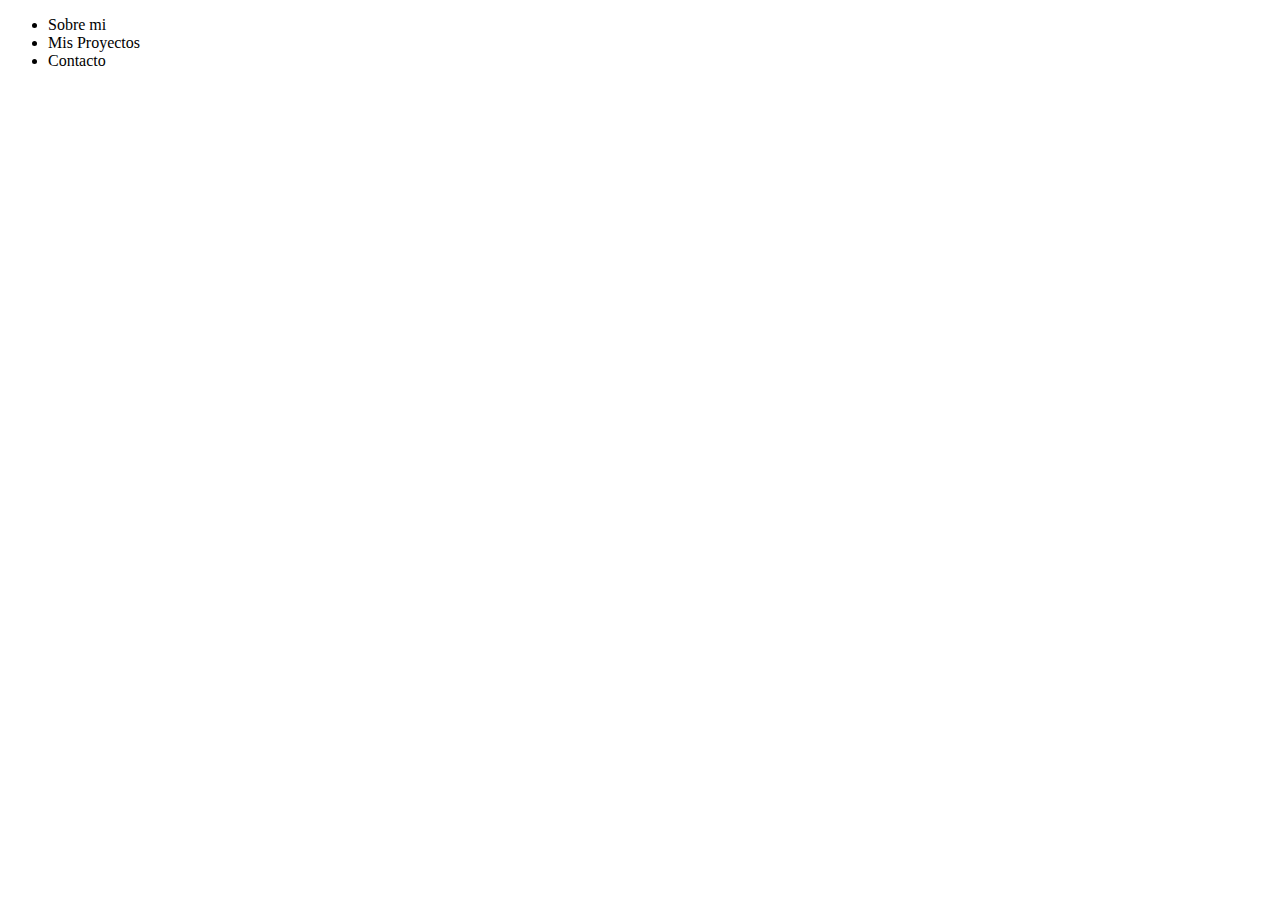
==== index.html @ 9e799cde "agregue index.html" ====
<!DOCTYPE html>
<html lang="en">
<head>
    <meta charset="UTF-8">
    <meta name="viewport" content="width=device-width, initial-scale=1.0">
    <meta http-equiv="X-UA-Compatible" content="ie=edge">
    <title>Book | Norma</title>
</head>
<body>
    <header>
        <nav>
            <ul>
                <li>Sobre mi</li>
                <li>Mis Proyectos</li>
                <li>Contacto</li>
            </ul>
        </nav>
    </header>
</body>
</html>
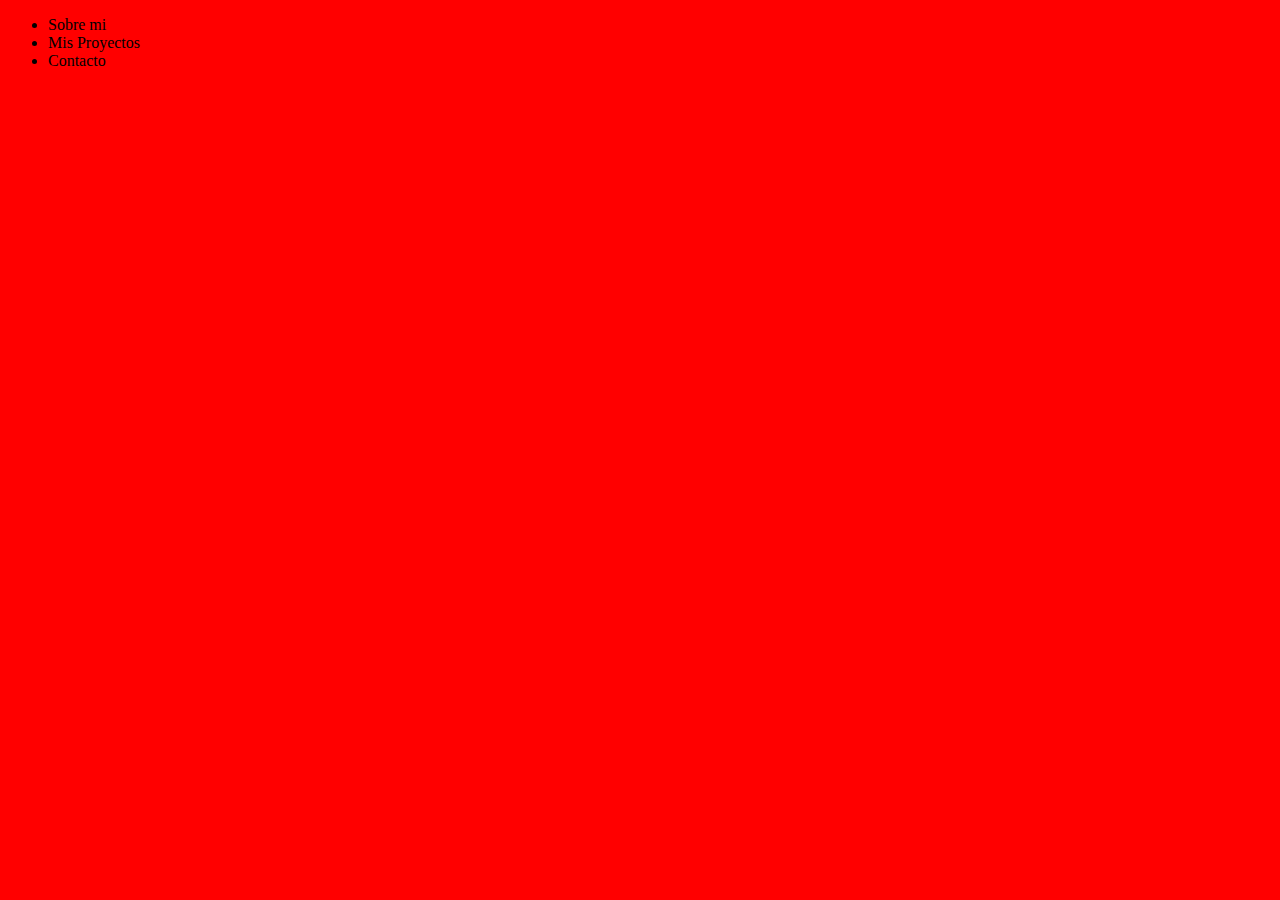
==== commit a3607e07: "agregue estilos :)" ====
--- a/index.html
+++ b/index.html
@@ -1,10 +1,11 @@
 <!DOCTYPE html>
-<html lang="en">
+<html lang="es">
 <head>
     <meta charset="UTF-8">
     <meta name="viewport" content="width=device-width, initial-scale=1.0">
     <meta http-equiv="X-UA-Compatible" content="ie=edge">
     <title>Book | Norma</title>
+    <link rel="stylesheet" href="css/styles.css">
 </head>
 <body>
     <header>
--- a/css/styles.css
+++ b/css/styles.css
@@ -0,0 +1,3 @@
+body {
+    background-color: red;
+}
